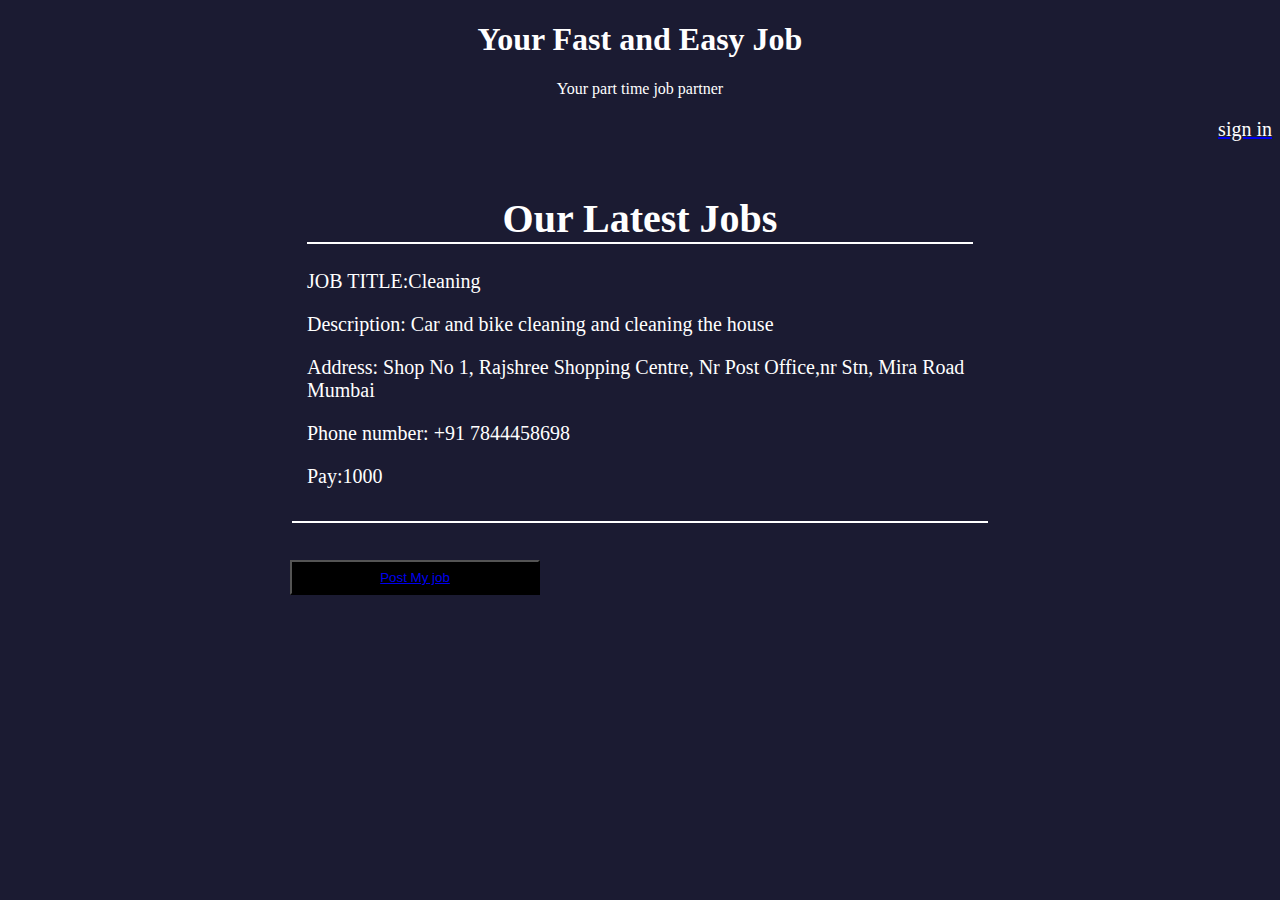
==== index.html @ 0b8ed053 "Add files via upload" ====
<!DOCTYPE html>
<html lang="en">
  <head>
    <meta charset="UTF-8" />
    <meta name="viewport" content="width=device-width, initial-scale=1.0" />
    <title>Fast Jobs</title>
    <link rel="stylesheet" href="style.css" />
  </head>
  <body>
    <h1 class="heading">Your Fast and Easy Job</h1>
    <p class="heading">Your part time job partner</p>
    <label>
      <a href="signin.html">
        <p class="signin">sign in</p>
      </a>
    </label>
    <form>
      <fieldset class="jobs">
        <label>
                <h1 class="first">
                    Our Latest Jobs
                </h1>
                JOB TITLE:Cleaning
                <p>
                    Description: Car and bike cleaning and cleaning the house
                </p>
                <p>
                    Address: Shop No 1, Rajshree Shopping Centre, Nr Post Office,nr Stn, Mira Road Mumbai
                </p>
                <p>
                    Phone number: +91 7844458698
                </p>
                <p>
                    Pay:1000
                </p>
        </label>
      </fieldset>
      <fieldset>
        <label>
            <h1>
                
            </h1>
        </label>
      </fieldset>
        
        <button class="myjob">
          <a href="form.html" target="_blank" class="postjob">Post My job</a>
        </button>
      
    </form>
  </body>
</html>
---- style.css ----
body{
    background-color: #1B1B32;
    color: white;
}
.signin{
    color: white;
    font-size: 20px;
    text-align: end;
    color: none;
}
.heading{
    text-align: center;
}
form{
    width: 700px;
    margin: 0 auto;
    padding-bottom: 2em;
}
fieldset{
    border: none;
}
.jobs{
    font-size: 20px;
    border-bottom: 2px solid;
}
.first{
    text-align: center;
    border-bottom: 2px solid ;
}
.myjob{
    height: 35px;
    width: 250px;
    background-color: black;
    color: white;
}
.myjob:hover{
    background-color: white;
    color: black;
}
.myjob:active{
    background-color: aquamarine;
    color: black;
}
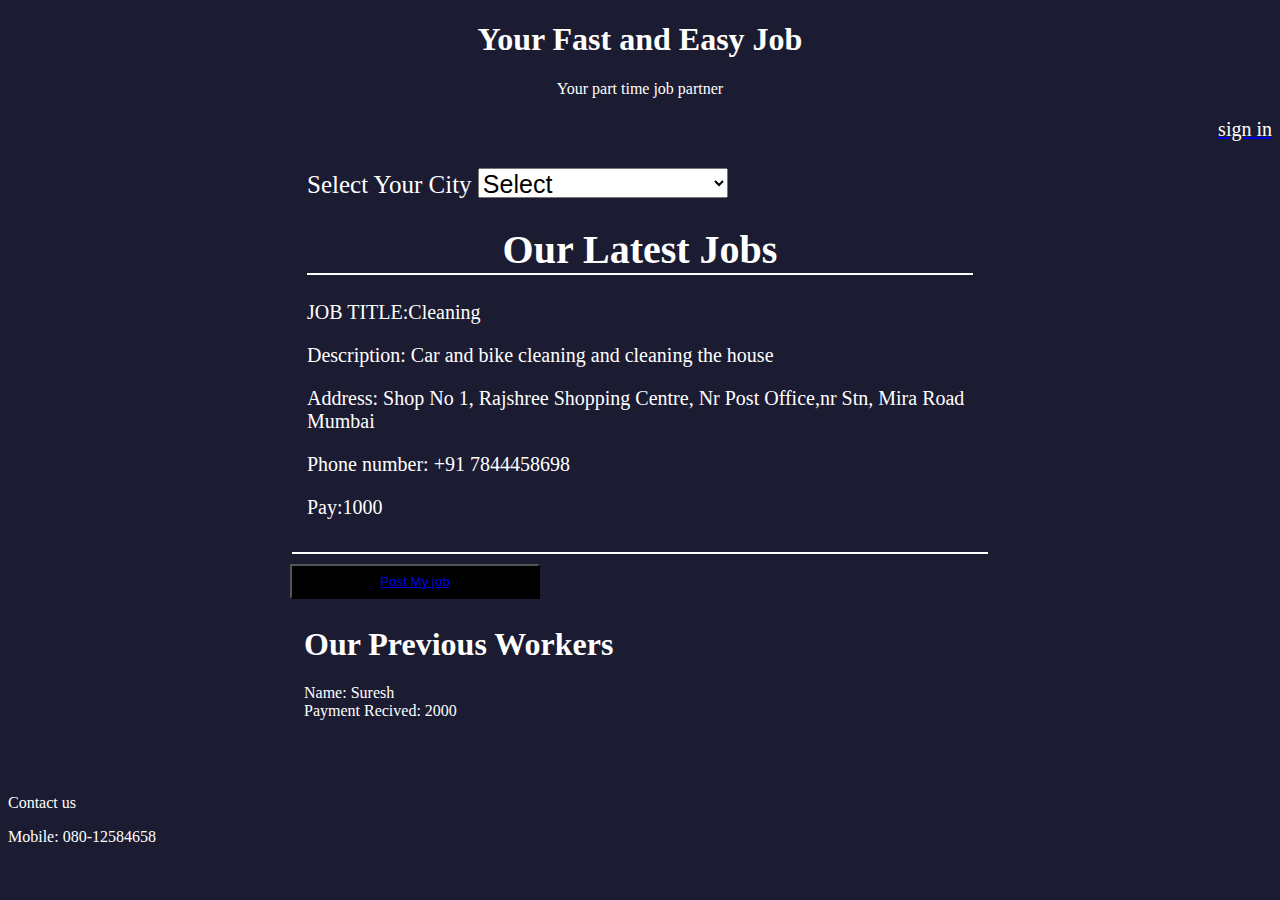
==== commit 97b0c012: "added footer and the city selector" ====
--- a/index.html
+++ b/index.html
@@ -16,6 +16,16 @@
     </label>
     <form>
       <fieldset class="jobs">
+        <label class="city">
+          Select Your City
+          <select class="city">
+            <option>Select</option>
+            <option>Bengaluru</option>
+            <option>Mysore</option>
+            <option>Tumukur</option>
+            <option>Mandya</option>          
+          </select>
+        </label>
         <label>
                 <h1 class="first">
                     Our Latest Jobs
@@ -35,18 +45,25 @@
                 </p>
         </label>
       </fieldset>
-      <fieldset>
-        <label>
-            <h1>
-                
-            </h1>
-        </label>
-      </fieldset>
-        
         <button class="myjob">
           <a href="form.html" target="_blank" class="postjob">Post My job</a>
         </button>
-      
+        <fieldset>
+          <label>
+              <h1>
+                  Our Previous Workers
+              </h1>
+              <p>
+                Name: Suresh
+                <br>
+                Payment Recived: 2000
+              </p>
+          </label>
+        </fieldset>  
     </form>
+    <footer>
+      <p>Contact us</p>
+      <p>Mobile: 080-12584658</p>
+    </footer>
   </body>
 </html>
--- a/style.css
+++ b/style.css
@@ -28,6 +28,7 @@
     border-bottom: 2px solid ;
 }
 .myjob{
+    margin-top: 10px;
     height: 35px;
     width: 250px;
     background-color: black;
@@ -40,4 +41,9 @@
 .myjob:active{
     background-color: aquamarine;
     color: black;
+}
+.city{
+    font-size: 25px;
+    height: 30px;
+    width: 250px;
 }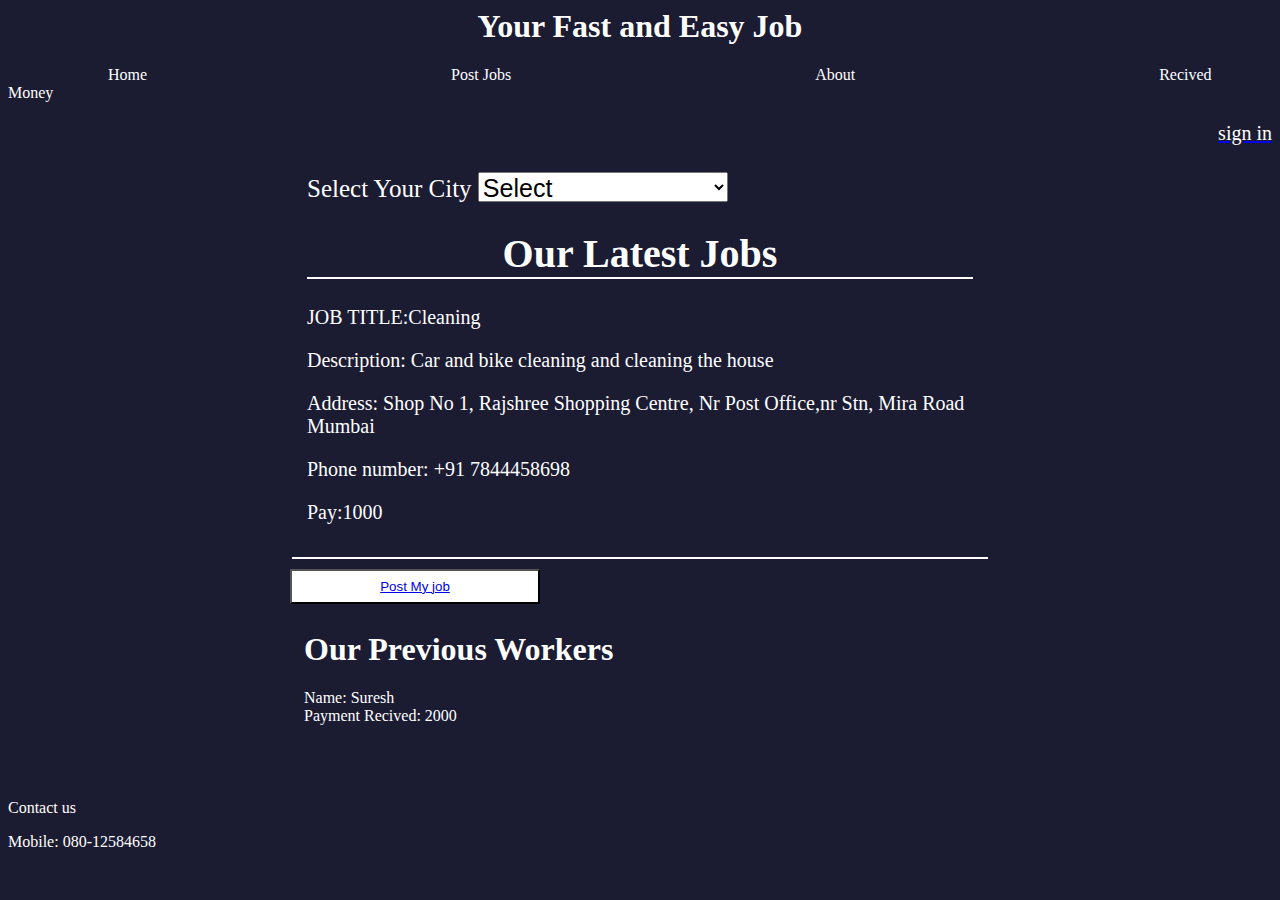
==== commit c06954ed: "changed a few detailing" ====
--- a/index.html
+++ b/index.html
@@ -7,8 +7,13 @@
     <link rel="stylesheet" href="style.css" />
   </head>
   <body>
-    <h1 class="heading">Your Fast and Easy Job</h1>
-    <p class="heading">Your part time job partner</p>
+    <heading>
+      <h1 class="heading">Your Fast and Easy Job</h1>
+      <div class="goto"><a href="index.html">Home</a></div>
+      <div class="goto"><a href="form.html">Post Jobs</a></div>
+      <div class="goto"><a href="about.html">About</a></div>
+      <div class="goto"><a href="recived.html">Recived Money</a></div>
+    </heading>
     <label>
       <a href="signin.html">
         <p class="signin">sign in</p>
--- a/style.css
+++ b/style.css
@@ -10,11 +10,22 @@
 }
 .heading{
     text-align: center;
+    margin-top: 0;
+}
+heading a{
+    text-decoration: none;
+    color: white;
+}
+.goto{
+    width: 100%;
+    display: inline;
+    margin-left: 100px;
+    margin-right: 200px;
 }
 form{
     width: 700px;
     margin: 0 auto;
-    padding-bottom: 2em;
+    padding-bottom: 2em;    
 }
 fieldset{
     border: none;
@@ -31,15 +42,7 @@
     margin-top: 10px;
     height: 35px;
     width: 250px;
-    background-color: black;
-    color: white;
-}
-.myjob:hover{
     background-color: white;
-    color: black;
-}
-.myjob:active{
-    background-color: aquamarine;
     color: black;
 }
 .city{
